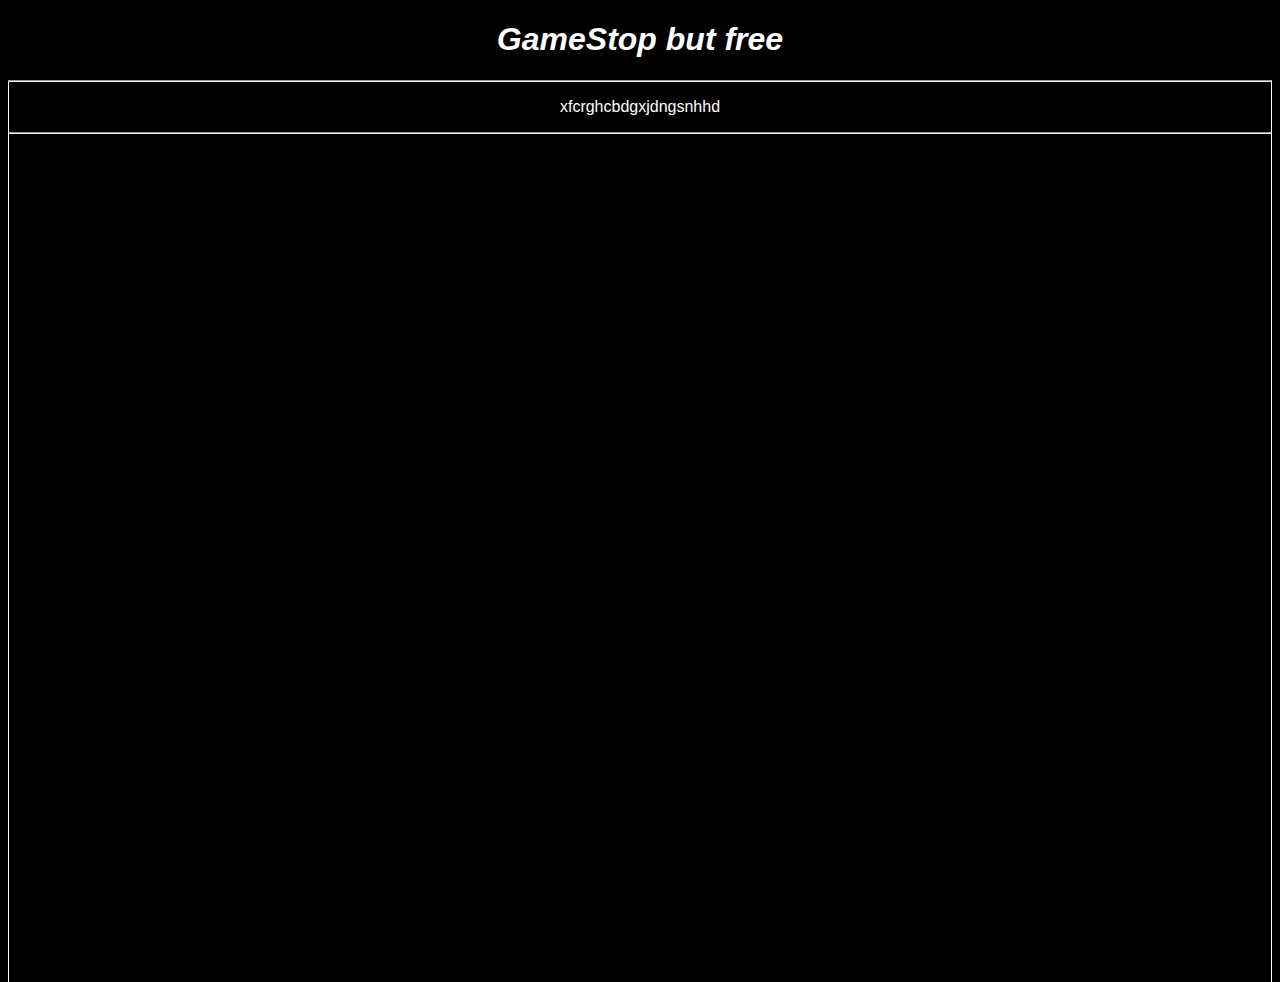
==== games.html @ 83b7da72 "wq" ====
<!DOCTYPE html>
<html>
<head>
  <title>Games</title>
  <link rel="stylesheet" href="index.css" />
  <link rel="stylesheet" href="global.css" />
  </head>
  <body>
    <div id="intro">
      <h1 class="header"><i>GameStop but free</i></h1>
    <hr />
    <div class="vl" id="vl1"></div>
    <div class="vl" id="vl2"></div>
  </div>
  <div id="content">
<p id="gameinfo">xfcrghcbdgxjdngsnhhd</p>
    <hr />
    <ul>
      </ul>
  </div>
    </body>
</html>
---- index.css ----
* {
  text-align: center;
}
#intro {
  text-align: center;
}
hr {
  margin: 0;
   padding: 0;
}
#vl1 {
  float: left;
}
#vl2 {
  float: right;
}
.vl {
  border-left: 1px solid white;
  height: 100vh;
}
---- global.css ----
body {
  background-color: black;
}
button {
  background-color: white;
  border: none;
  color: black;
  padding: 15px 32px;
  font-family: "Trebuchet MS", Verdana, Helvetica, sans-serif;
  text-align: center;
  text-decoration: none;
  display: inline-block;
  font-size: 16px;
  margin: 4px 2px;
  cursor: pointer;
}
p, div {
  color: white;
    font-family: Helvetica, sans-serif;
}
h1 {
  font-family:  Verdana, Helvetica, sans-serif;
}
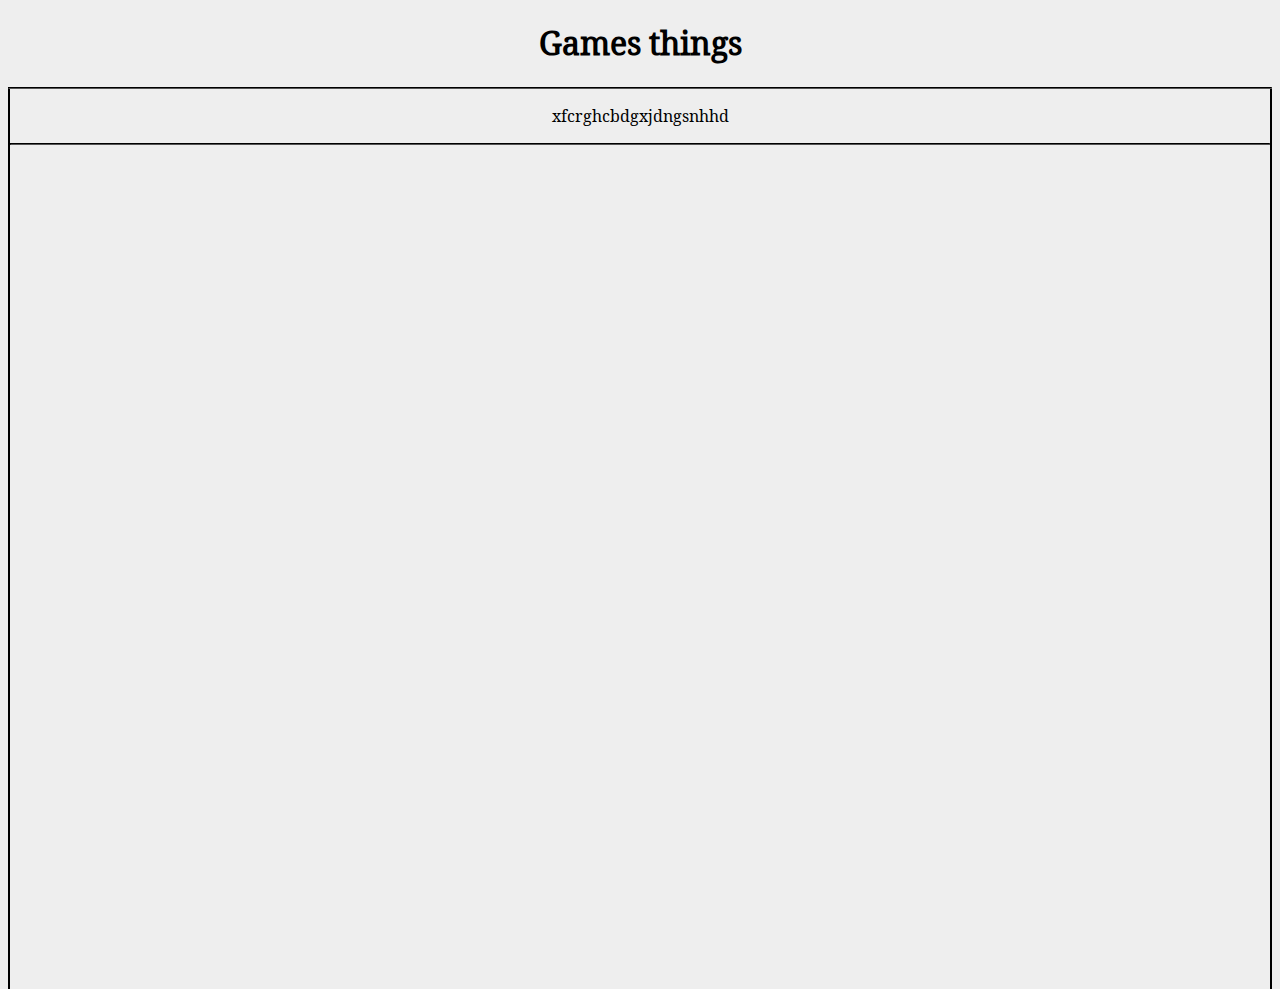
==== commit 8ac7bf61: "remake idk" ====
--- a/games.html
+++ b/games.html
@@ -7,7 +7,7 @@
   </head>
   <body>
     <div id="intro">
-      <h1 class="header"><i>GameStop but free</i></h1>
+      <h1 class="header">Games things</h1>
     <hr />
     <div class="vl" id="vl1"></div>
     <div class="vl" id="vl2"></div>
--- a/index.css
+++ b/index.css
@@ -15,6 +15,21 @@
   float: right;
 }
 .vl {
-  border-left: 1px solid white;
+  border-left: 2px solid black;
   height: 100vh;
 }
+table, th, td {
+  border: 1px solid black;
+  width: 50%;
+  margin-left: auto;
+   margin-right: auto;
+}
+#goodRate {
+  color: #29A829;
+  font-size: x-large;
+}
+#badRate {
+  color: red;
+   text-decoration: line-through;
+   font-size: small;
+}
--- a/global.css
+++ b/global.css
@@ -1,12 +1,19 @@
+* {
+  font-family: DroidSerif;
+  color: black;
+}
+@font-face {
+  font-family: DroidSerif;
+  src: url('./DroidSerif-Regular-webfont.woff');
+}
 body {
-  background-color: black;
+  background-color: #eeeeee;
 }
 button {
-  background-color: white;
+  background-color: black;
   border: none;
-  color: black;
+  color: #eeeeee;
   padding: 15px 32px;
-  font-family: "Trebuchet MS", Verdana, Helvetica, sans-serif;
   text-align: center;
   text-decoration: none;
   display: inline-block;
@@ -14,10 +21,6 @@
   margin: 4px 2px;
   cursor: pointer;
 }
-p, div {
-  color: white;
-    font-family: Helvetica, sans-serif;
+hr {
+  border-color: black;
 }
-h1 {
-  font-family:  Verdana, Helvetica, sans-serif;
-}
